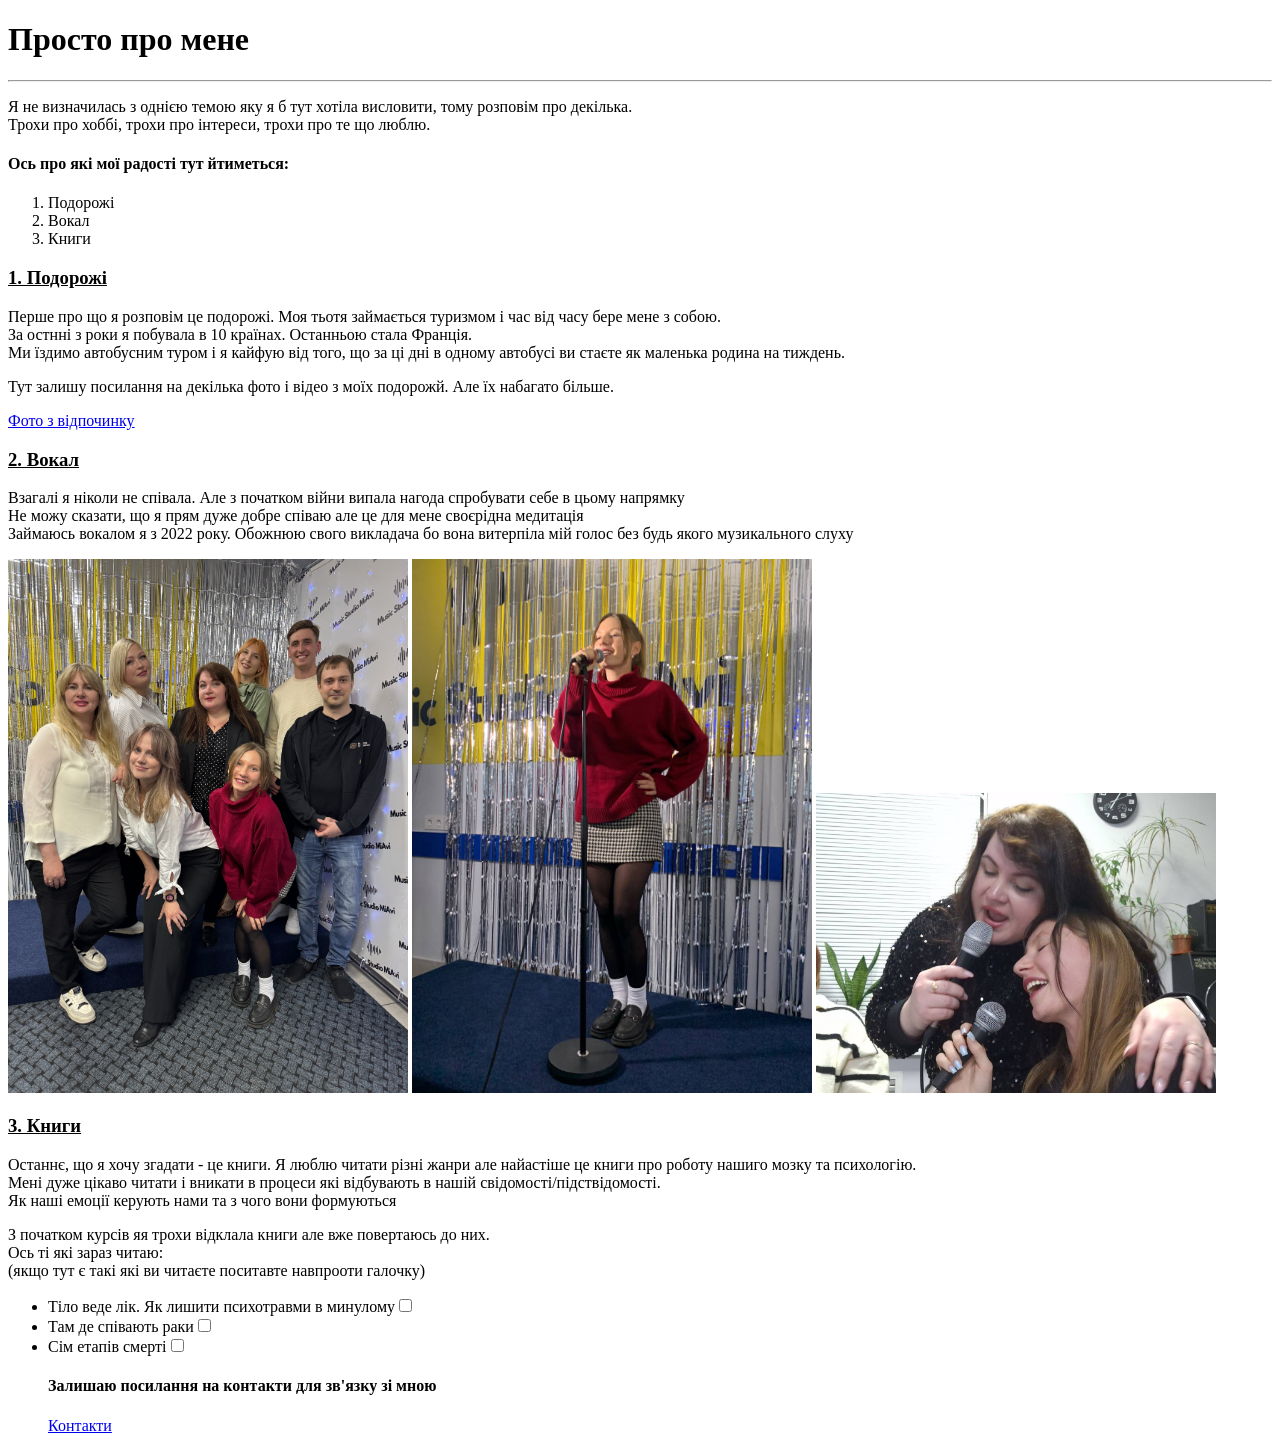
==== index.html @ 9f605ec3 "comlete html homework" ====
<!DOCTYPE html>
<html>
<head>
<title>index</title>
</head>
<body>

<h1>Просто про мене</h1>
<hr>
<p>Я не визначилась з однією темою яку я б тут хотіла висловити, тому розповім про декілька. <br> Трохи про хоббі, трохи про інтереси, трохи про те що люблю.</p>
<h4>Ось про які мої радості тут йтиметься:</h4>
<ol>
  <li>Подорожі</li>
  <li>Вокал</li>
  <li>Книги</li>
</ol>  


</body>
</html>

<h3> <ins>1. Подорожі</ins></h3>
<p> Перше про що я розповім це подорожі. Моя тьотя займається туризмом і час від часу бере мене з собою. <br> За остнні з роки я побувала в 10 країнах. Останньою стала Франція.<br> Ми їздимо автобусним туром і я кайфую від того, що за ці дні в одному автобусі ви стаєте як маленька родина на тиждень. </p>
<p> Тут залишу посилання на декілька фото і відео з моїх подорожй. Але їх набагато більше.</p>
<a href="file:///D:/%D0%94%D0%97%20HTML/photos/Gallery.html" target="_blank">Фото з відпочинку</a>

<h3> <ins>2. Вокал</ins></h3>
<p> Взагалі я ніколи не співала. Але з початком війни випала нагода спробувати себе в цьому напрямку  <br> Не можу сказати, що я прям дуже добре співаю але це для мене своєрідна медитація<br> Займаюсь вокалом я з 2022 року. Обожнюю свого викладача бо вона витерпіла мій голос без будь якого музикального слуху</p>

<img src="фото 1.JPG" alt="Вокал" width="400" >

<img src="фото 2.JPG" alt="Вокал" width="400" >

<img src="фото 3.jpg" alt="Вокал" width="400" >


<h3> <ins>3. Книги</ins></h3>
<p> Останнє, що я хочу згадати - це книги. Я люблю читати різні жанри але найастіше це книги про роботу нашиго мозку та психологію. <br> Мені дуже цікаво читати і вникати в процеси які відбувають в нашій свідомості/підствідомості. <br> Як наші емоції керують нами та з чого вони формуються </p>
<p> З початком курсів яя трохи відклала книги але вже повертаюсь до них.<br> Ось ті які зараз читаю:<br> (якщо тут є такі які ви читаєте поситавте навпрооти галочку)
  <ul>
  <li>Тіло веде лік. Як лишити психотравми в минулому<input type="checkbox"></li>
  <li>Там де співають раки<input type="checkbox"></li> 
  <li>Сім етапів смерті<input type="checkbox"></li>

  <h4> Залишаю посилання на контакти для зв'язку зі мною</h4>
  <a href="file:///D:/%D0%94%D0%97%20HTML/photos/Contact.html">Контакти</a>
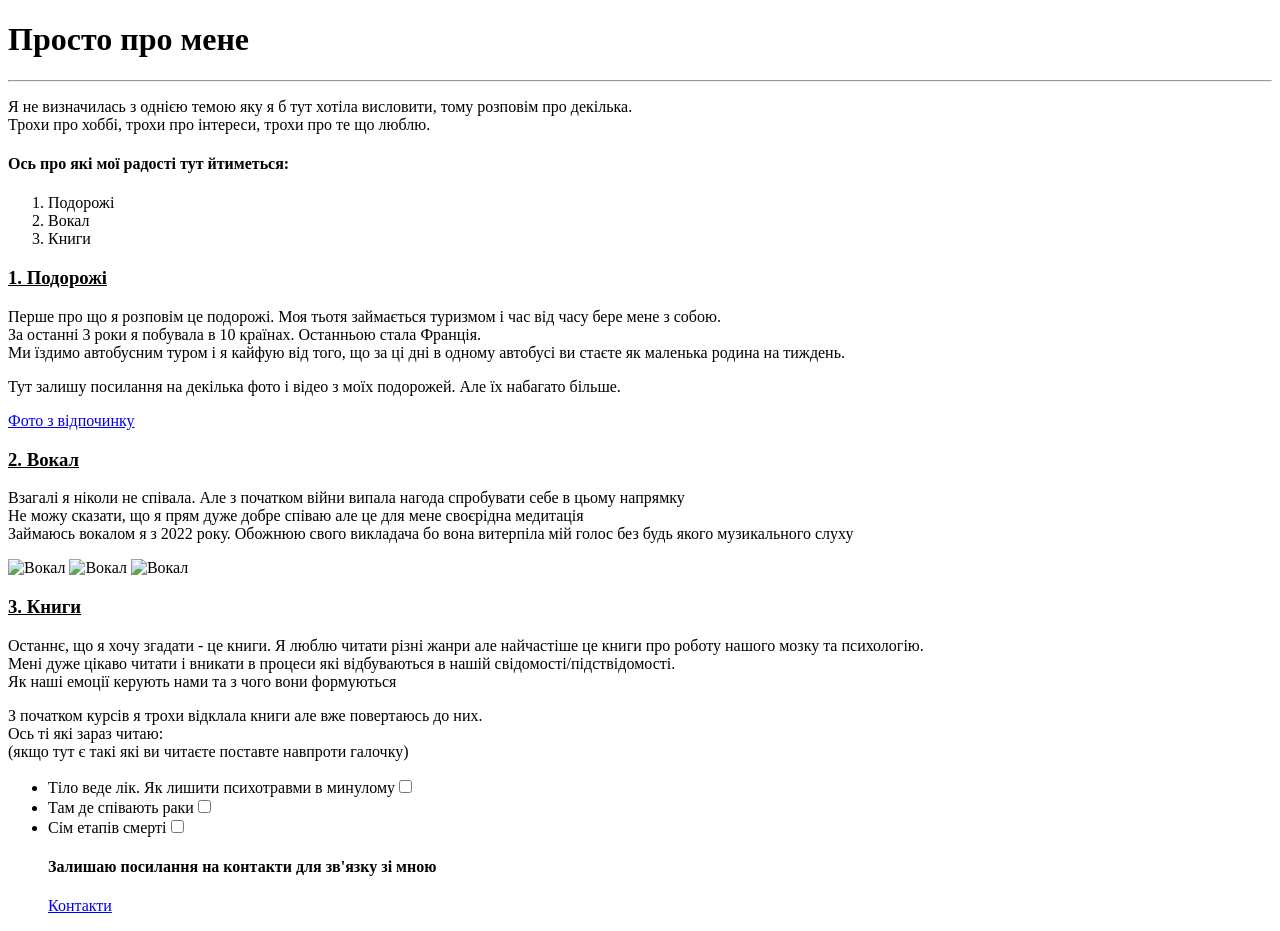
==== commit ec0fff69: "moved the photo" ====
--- a/index.html
+++ b/index.html
@@ -20,23 +20,23 @@
 </html>
 
 <h3> <ins>1. Подорожі</ins></h3>
-<p> Перше про що я розповім це подорожі. Моя тьотя займається туризмом і час від часу бере мене з собою. <br> За остнні з роки я побувала в 10 країнах. Останньою стала Франція.<br> Ми їздимо автобусним туром і я кайфую від того, що за ці дні в одному автобусі ви стаєте як маленька родина на тиждень. </p>
-<p> Тут залишу посилання на декілька фото і відео з моїх подорожй. Але їх набагато більше.</p>
+<p> Перше про що я розповім це подорожі. Моя тьотя займається туризмом і час від часу бере мене з собою. <br> За останні 3 роки я побувала в 10 країнах. Останньою стала Франція.<br> Ми їздимо автобусним туром і я кайфую від того, що за ці дні в одному автобусі ви стаєте як маленька родина на тиждень. </p>
+<p> Тут залишу посилання на декілька фото і відео з моїх подорожей. Але їх набагато більше.</p>
 <a href="file:///D:/%D0%94%D0%97%20HTML/photos/Gallery.html" target="_blank">Фото з відпочинку</a>
 
 <h3> <ins>2. Вокал</ins></h3>
 <p> Взагалі я ніколи не співала. Але з початком війни випала нагода спробувати себе в цьому напрямку  <br> Не можу сказати, що я прям дуже добре співаю але це для мене своєрідна медитація<br> Займаюсь вокалом я з 2022 року. Обожнюю свого викладача бо вона витерпіла мій голос без будь якого музикального слуху</p>
 
-<img src="фото 1.JPG" alt="Вокал" width="400" >
+<img src="Photos/Photos/1 ФОТО.jpg" alt="Вокал" width="400" >
 
-<img src="фото 2.JPG" alt="Вокал" width="400" >
+<img src="Photos/Photos/2 ФОТО.jpg" alt="Вокал" width="400" >
 
-<img src="фото 3.jpg" alt="Вокал" width="400" >
+<img src="Photos/Photos/3 ФОТО.jpg" alt="Вокал" width="400" >
 
 
 <h3> <ins>3. Книги</ins></h3>
-<p> Останнє, що я хочу згадати - це книги. Я люблю читати різні жанри але найастіше це книги про роботу нашиго мозку та психологію. <br> Мені дуже цікаво читати і вникати в процеси які відбувають в нашій свідомості/підствідомості. <br> Як наші емоції керують нами та з чого вони формуються </p>
-<p> З початком курсів яя трохи відклала книги але вже повертаюсь до них.<br> Ось ті які зараз читаю:<br> (якщо тут є такі які ви читаєте поситавте навпрооти галочку)
+<p> Останнє, що я хочу згадати - це книги. Я люблю читати різні жанри але найчастіше це книги про роботу нашого мозку та психологію. <br> Мені дуже цікаво читати і вникати в процеси які відбуваються в нашій свідомості/підствідомості. <br> Як наші емоції керують нами та з чого вони формуються </p>
+<p> З початком курсів я трохи відклала книги але вже повертаюсь до них.<br> Ось ті які зараз читаю:<br> (якщо тут є такі які ви читаєте поставте навпроти галочку)
   <ul>
   <li>Тіло веде лік. Як лишити психотравми в минулому<input type="checkbox"></li>
   <li>Там де співають раки<input type="checkbox"></li> 
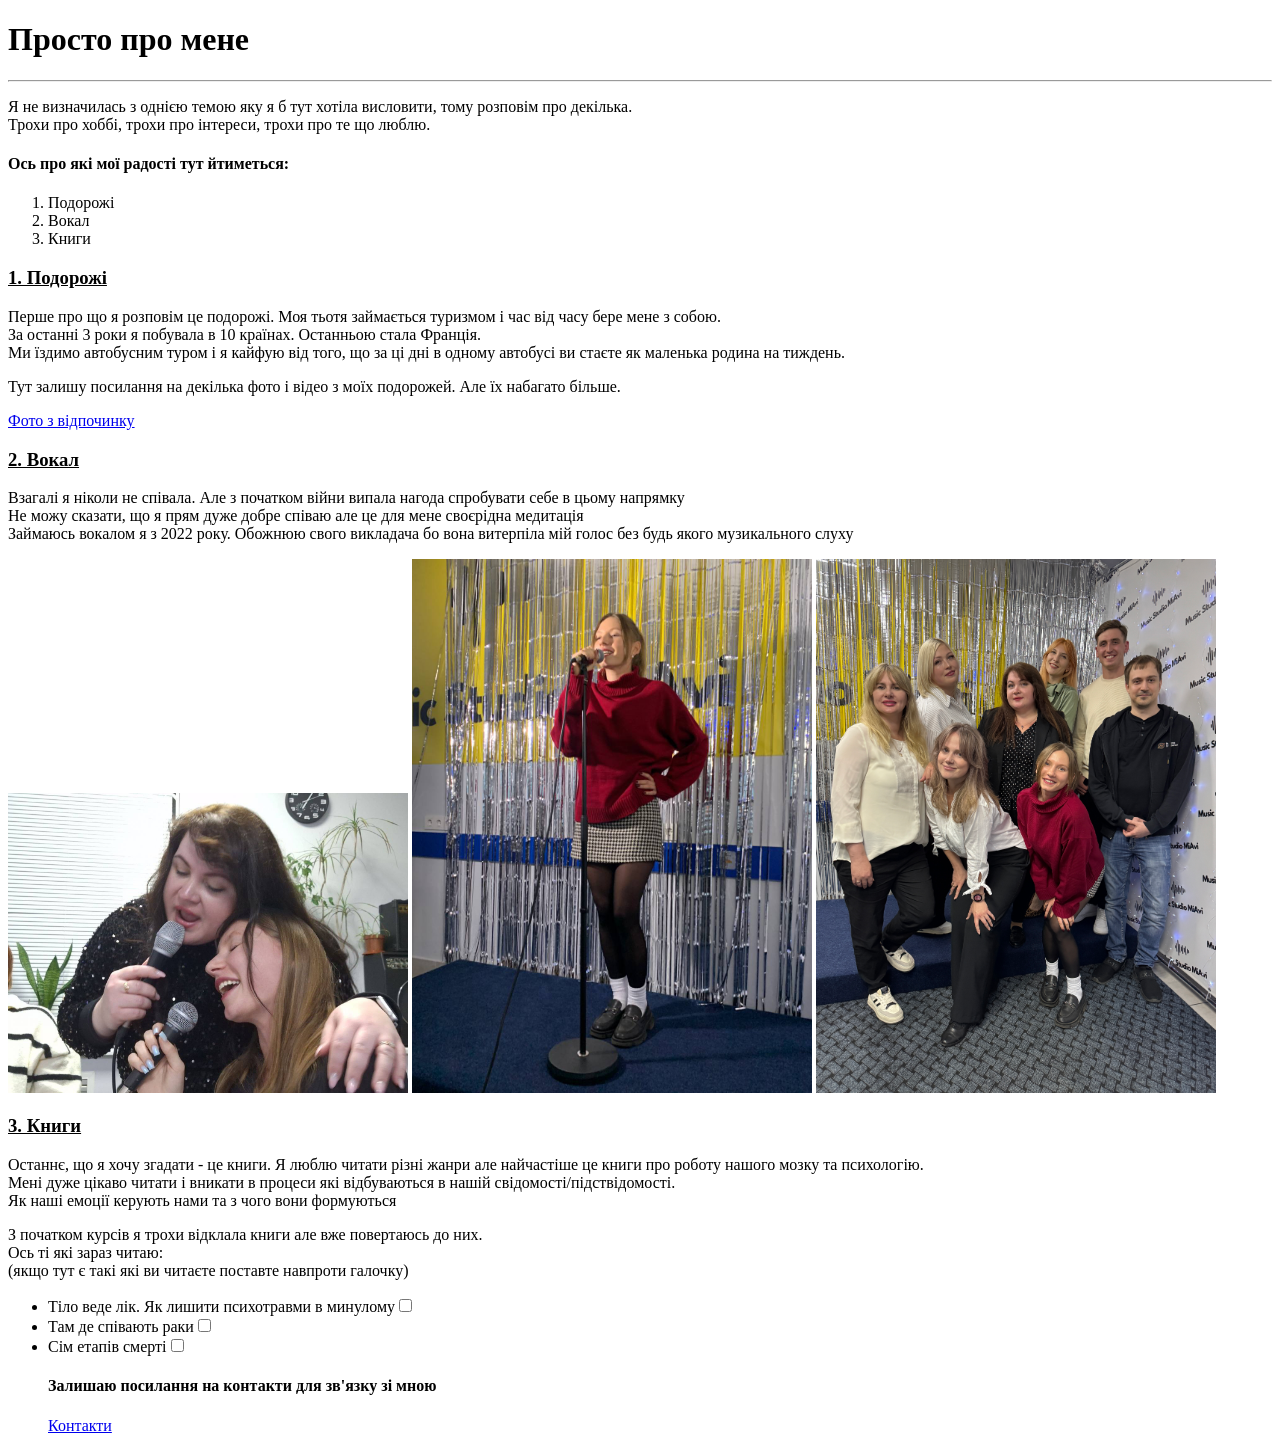
==== commit ac551a54: "changed the structure" ====
--- a/index.html
+++ b/index.html
@@ -22,16 +22,16 @@
 <h3> <ins>1. Подорожі</ins></h3>
 <p> Перше про що я розповім це подорожі. Моя тьотя займається туризмом і час від часу бере мене з собою. <br> За останні 3 роки я побувала в 10 країнах. Останньою стала Франція.<br> Ми їздимо автобусним туром і я кайфую від того, що за ці дні в одному автобусі ви стаєте як маленька родина на тиждень. </p>
 <p> Тут залишу посилання на декілька фото і відео з моїх подорожей. Але їх набагато більше.</p>
-<a href="file:///D:/%D0%94%D0%97%20HTML/photos/Gallery.html" target="_blank">Фото з відпочинку</a>
+<a href="pages/Gallery.html" target="_blank">Фото з відпочинку</a>
 
 <h3> <ins>2. Вокал</ins></h3>
 <p> Взагалі я ніколи не співала. Але з початком війни випала нагода спробувати себе в цьому напрямку  <br> Не можу сказати, що я прям дуже добре співаю але це для мене своєрідна медитація<br> Займаюсь вокалом я з 2022 року. Обожнюю свого викладача бо вона витерпіла мій голос без будь якого музикального слуху</p>
 
-<img src="Photos/Photos/1 ФОТО.jpg" alt="Вокал" width="400" >
+<img src="photos/1 ФОТО.jpg" alt="Вокал" width="400" >
 
-<img src="Photos/Photos/2 ФОТО.jpg" alt="Вокал" width="400" >
+<img src="photos/2 ФОТО.JPG" alt="Вокал" width="400" >
 
-<img src="Photos/Photos/3 ФОТО.jpg" alt="Вокал" width="400" >
+<img src="photos/3 ФОТО .JPG" alt="Вокал" width="400" >
 
 
 <h3> <ins>3. Книги</ins></h3>
@@ -43,4 +43,4 @@
   <li>Сім етапів смерті<input type="checkbox"></li>
 
   <h4> Залишаю посилання на контакти для зв'язку зі мною</h4>
-  <a href="file:///D:/%D0%94%D0%97%20HTML/photos/Contact.html">Контакти</a>
+  <a href="pages/Contact.html">Контакти</a>
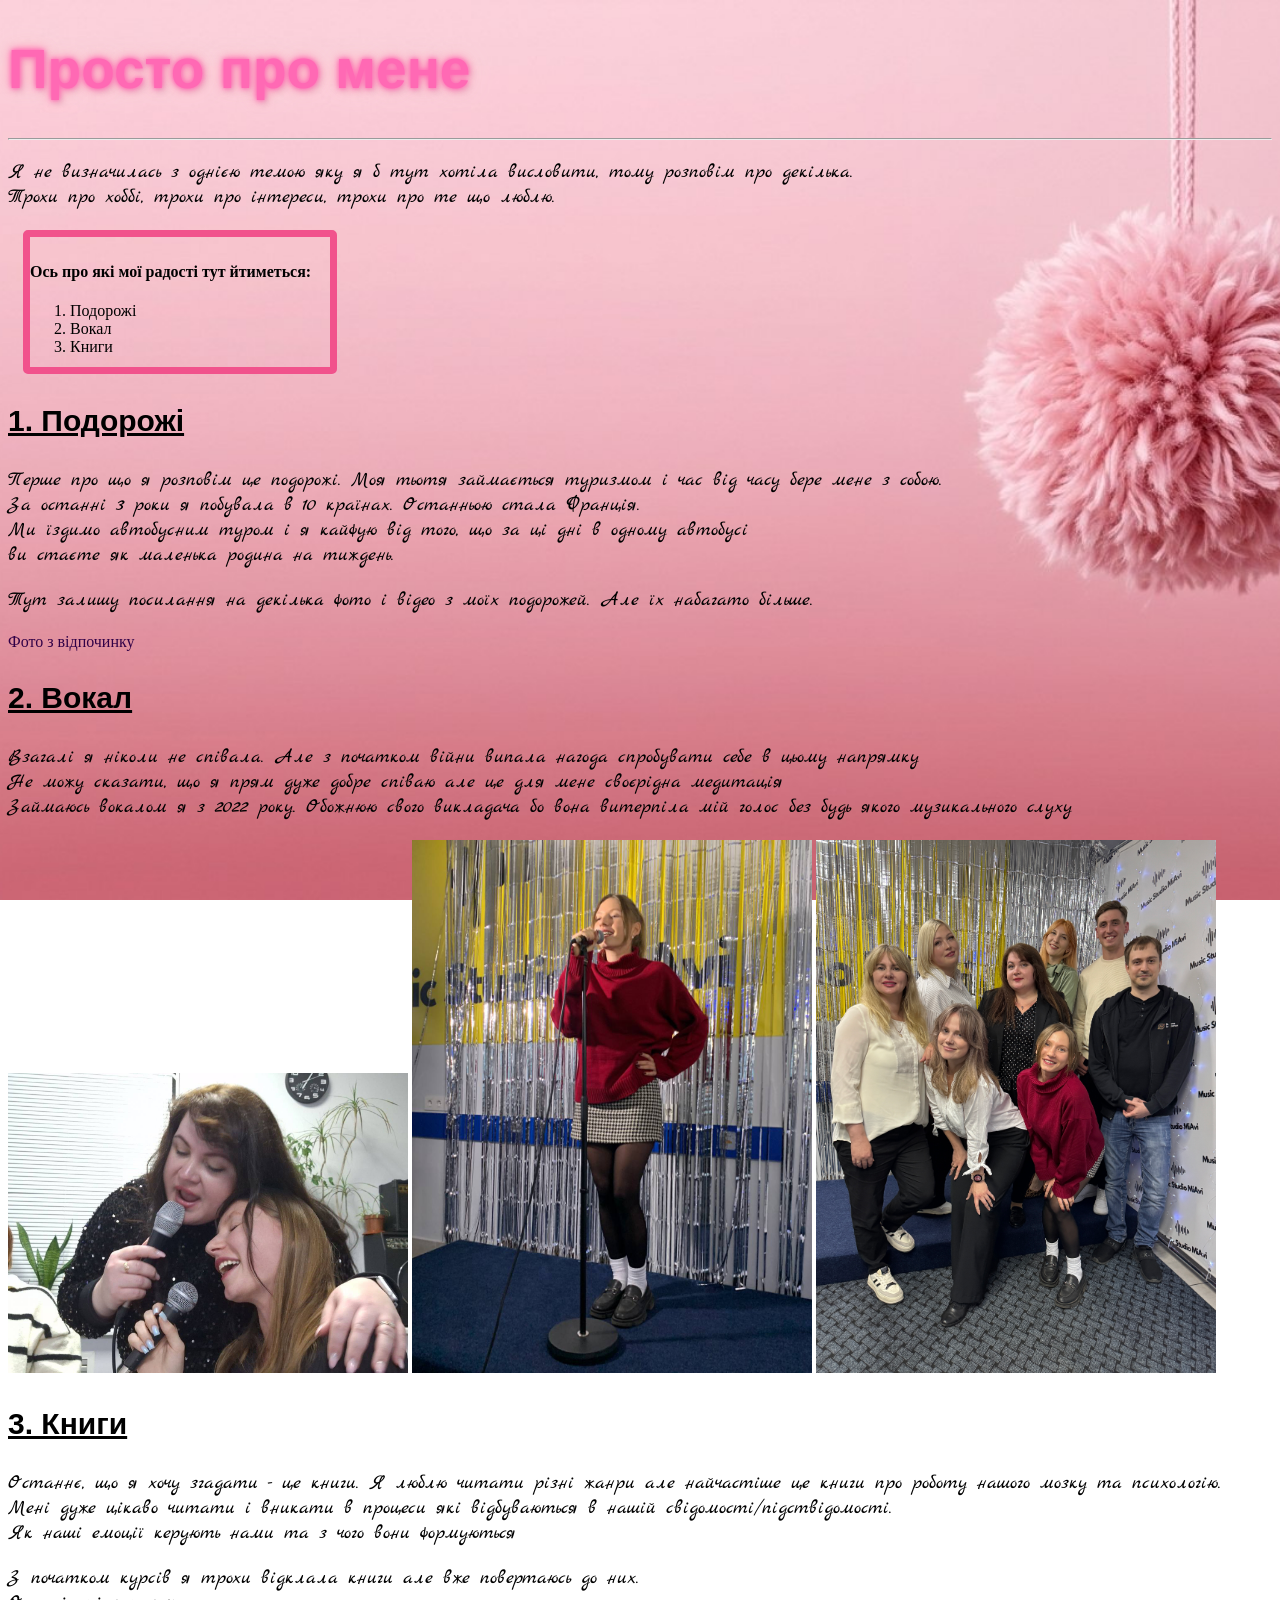
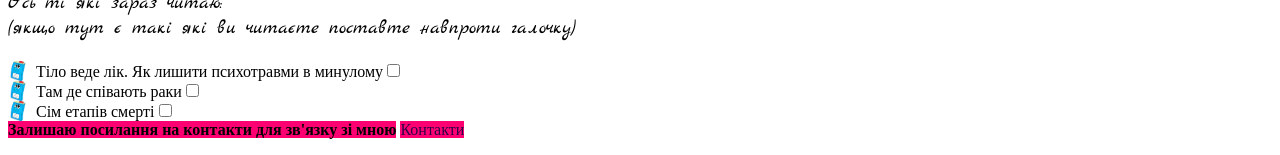
==== commit 10a78346: "Add css" ====
--- a/index.html
+++ b/index.html
@@ -2,29 +2,34 @@
 <html>
 <head>
 <title>index</title>
+<link rel="stylesheet" href="styl.css">
+<link rel="stylesheet" href="https://fonts.googleapis.com/css2?family=Marck+Script&display=swap">
+<link rel="stylesheet" href="https://fonts.googleapis.com/css?family=Sofia&effect=neon|outline|emboss|shadow-multiple">
 </head>
 <body>
 
-<h1>Просто про мене</h1>
+<h1 id="bigtittel">Просто про мене</h1>
 <hr>
 <p>Я не визначилась з однією темою яку я б тут хотіла висловити, тому розповім про декілька. <br> Трохи про хоббі, трохи про інтереси, трохи про те що люблю.</p>
-<h4>Ось про які мої радості тут йтиметься:</h4>
+<div>
+  <h4>Ось про які мої радості тут йтиметься:</h4>
 <ol>
   <li>Подорожі</li>
   <li>Вокал</li>
   <li>Книги</li>
 </ol>  
+</div>
+
 
 
 </body>
 </html>
-
-<h3> <ins>1. Подорожі</ins></h3>
-<p> Перше про що я розповім це подорожі. Моя тьотя займається туризмом і час від часу бере мене з собою. <br> За останні 3 роки я побувала в 10 країнах. Останньою стала Франція.<br> Ми їздимо автобусним туром і я кайфую від того, що за ці дні в одному автобусі ви стаєте як маленька родина на тиждень. </p>
+<h3 class="title font-effect-neon"><ins>1. Подорожі</ins></h3>
+<p>  Перше про що я розповім це подорожі. Моя тьотя займається туризмом і час від часу бере мене з собою. <br> За останні 3 роки я побувала в 10 країнах. Останньою стала Франція.<br> Ми їздимо автобусним туром і я кайфую від того, що за ці дні в одному автобусі <br>ви стаєте як маленька родина на тиждень. </p>
 <p> Тут залишу посилання на декілька фото і відео з моїх подорожей. Але їх набагато більше.</p>
 <a href="pages/Gallery.html" target="_blank">Фото з відпочинку</a>
 
-<h3> <ins>2. Вокал</ins></h3>
+<h3 class="title font-effect-neon"> <ins>2. Вокал</ins></h3>
 <p> Взагалі я ніколи не співала. Але з початком війни випала нагода спробувати себе в цьому напрямку  <br> Не можу сказати, що я прям дуже добре співаю але це для мене своєрідна медитація<br> Займаюсь вокалом я з 2022 року. Обожнюю свого викладача бо вона витерпіла мій голос без будь якого музикального слуху</p>
 
 <img src="photos/1 ФОТО.jpg" alt="Вокал" width="400" >
@@ -34,7 +39,7 @@
 <img src="photos/3 ФОТО .JPG" alt="Вокал" width="400" >
 
 
-<h3> <ins>3. Книги</ins></h3>
+<h3 class="title font-effect-neon"> <ins>3. Книги</ins></h3>
 <p> Останнє, що я хочу згадати - це книги. Я люблю читати різні жанри але найчастіше це книги про роботу нашого мозку та психологію. <br> Мені дуже цікаво читати і вникати в процеси які відбуваються в нашій свідомості/підствідомості. <br> Як наші емоції керують нами та з чого вони формуються </p>
 <p> З початком курсів я трохи відклала книги але вже повертаюсь до них.<br> Ось ті які зараз читаю:<br> (якщо тут є такі які ви читаєте поставте навпроти галочку)
   <ul>
@@ -42,5 +47,5 @@
   <li>Там де співають раки<input type="checkbox"></li> 
   <li>Сім етапів смерті<input type="checkbox"></li>
 
-  <h4> Залишаю посилання на контакти для зв'язку зі мною</h4>
-  <a href="pages/Contact.html">Контакти</a>
+  <h4 class="link"> Залишаю посилання на контакти для зв'язку зі мною</h4>
+  <a class="link" href="pages/Contact.html">Контакти</a>
--- a/styl.css
+++ b/styl.css
@@ -0,0 +1,86 @@
+body {
+  background-image: url("photos/фон2.jpg");
+      background-repeat: no-repeat;  
+    background-position: top center; 
+    background-size: cover;      
+    background-attachment: fixed;  
+}
+#bigtittel{
+    font-family: 'Arial Black', sans-serif;
+  font-size: 55px;
+  font-weight: bold;
+  color: #ff69b4;
+  text-shadow: 
+    0 0 4px #ff69b4, 
+    0 0 8px #ff69b4, 
+    0 0 16px #ffb6c1, 
+    0 0 24px #ffb6c1, 
+    0 0 32px #ffffff, 
+    3px 3px 6px rgba(0, 0, 0, 0.15);
+}
+p {
+    font-family: 'Marck Script', cursive;
+    font-size: 20px;
+}
+.link {
+  background-color:   #ff0073;
+  display: inline;
+}
+ul { list-style: none; 
+    padding-left: 0; 
+}
+ul li {
+   background-image: url('photos/book3.png'); 
+    background-repeat: no-repeat;         
+    background-position: 0 center;             
+    background-size: 20px 20px;               
+    padding-left: 28px; 
+}
+div{
+    p.dashed {border-style: dashed;}
+    border: 2px solid rgb(241, 82, 140);
+  border-radius: 5px;
+   height: 125px;
+  width: 300px;
+  margin: 15px 50px 15px 15px;
+  padding-top: 5px;
+  border-style: solid;
+  border-width: 7px;
+}
+.title { 
+font-family: "Garamond", sans-serif;
+  font-size: 30px;
+}
+a:link {
+  text-decoration: none;
+  color: #310047;
+}
+
+a:visited {
+  text-decoration: none;
+  color: #bb088f;
+}
+
+a:hover {
+  text-decoration: underline;
+  color: #ff007b;
+}
+
+a:active {
+  text-decoration: underline;
+  color:#ffb6c1
+}
+.contacts{
+     background-image: url('photos/heart.png'); 
+    background-repeat: no-repeat;         
+    background-position: 0 center;             
+    background-size: 20px 20px;               
+    padding-left: 28px; 
+}
+img {
+    transition: 0.3s;
+}
+img:hover {
+    transform: scale(1.1);
+}
+    
